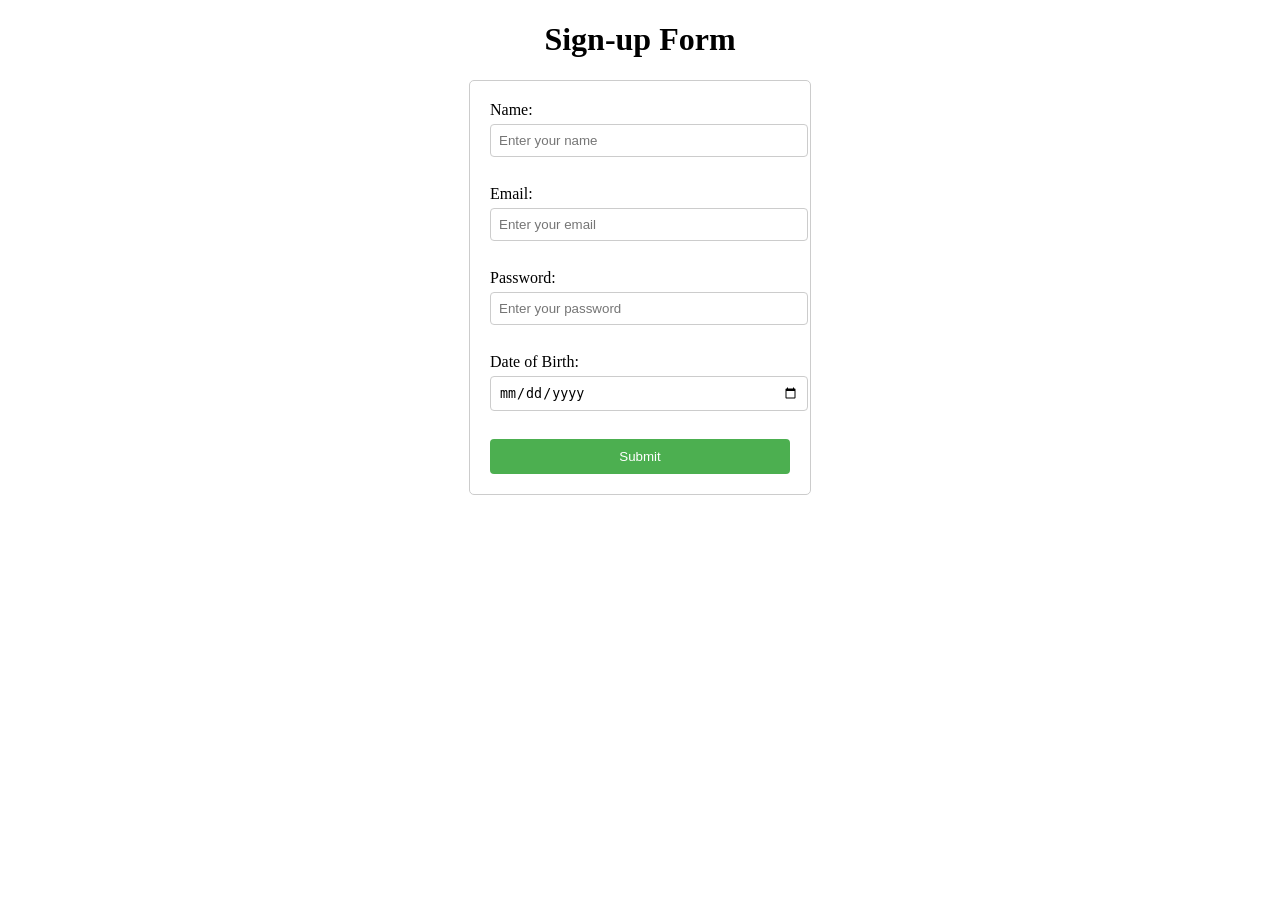
==== 1index.html @ 0b51973f "revision" ====
<!doctype html>
<html lang="en">
  <head>
    <meta charset="UTF-8" />
    <meta name="viewport" content="width=device-width, initial-scale=1.0" />
    <title>revision</title>
    <style>
      .sign-up form {
        width: 300px;
        margin: 0 auto;
        padding: 20px;
        border: 1px solid #ccc;
        border-radius: 5px;
      }
      .sign-up h1 {
        text-align: center;
      }
      .sign-up label {
        display: block;
        margin-bottom: 5px;
      }
      .sign-up input[type="text"],
      .sign-up input[type="email"],
      .sign-up input[type="password"],
      .sign-up input[type="date"] {
        width: 100%;
        padding: 8px;
        margin-bottom: 10px;
        border: 1px solid #ccc;
        border-radius: 4px;
      }
      .sign-up input[type="submit"] {
        width: 100%;
        padding: 10px;
        background-color: #4caf50;
        color: white;
        border: none;
        border-radius: 4px;
        cursor: pointer;
      }
      .sign-up input[type="submit"]:hover {
        background-color: #45a049;
      }
    </style>
  </head>
  <body>
    <div class="sign-up form">
      <h1>Sign-up Form</h1>
      <form method="post">
        <label for="name">Name:</label>
        <input
          type="text"
          id="name"
          name="name"
          placeholder="Enter your name"
          required
        />
        <br /><br />
        <label for="email">Email:</label>
        <input
          type="email"
          id="email"
          name="email"
          placeholder="Enter your email"
        />
        <br /><br />
        <label for="password">Password:</label>
        <input
          type="password"
          id="password"
          name="password"
          placeholder="Enter your password"
        />
        <br /><br />
        <label for="date">Date of Birth:</label>
        <input type="date" id="date" name="date" />
        <br /><br />
        <input type="submit" value="Submit" />
      </form>
    </div>
  </body>
</html>
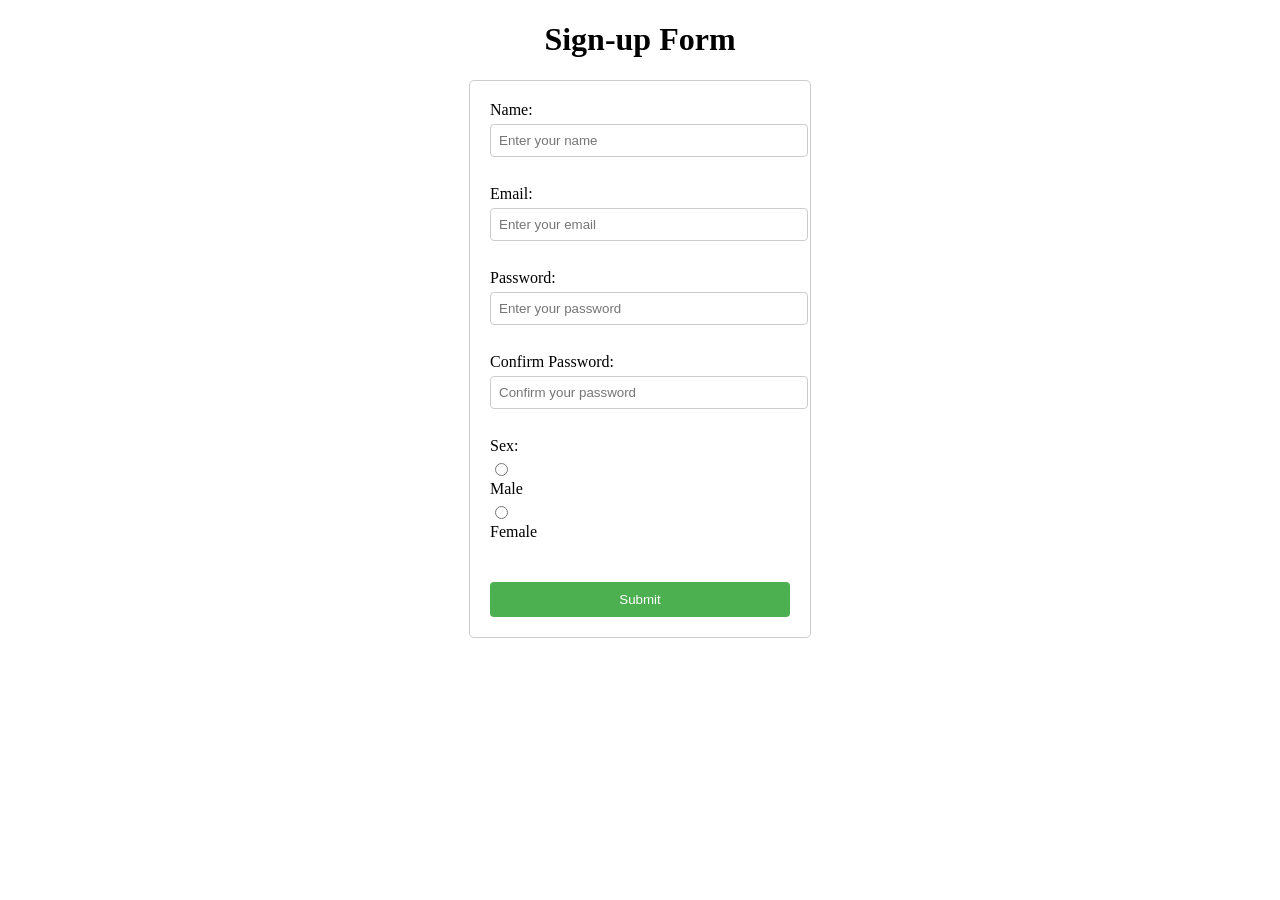
==== commit 5179ad4a: "updated profile" ====
--- a/1index.html
+++ b/1index.html
@@ -72,8 +72,19 @@
           placeholder="Enter your password"
         />
         <br /><br />
-        <label for="date">Date of Birth:</label>
-        <input type="date" id="date" name="date" />
+        <label for="confirm-password">Confirm Password:</label>
+        <input
+          type="password"
+          id="confirm-password"
+          name="confirm-password"
+          placeholder="Confirm your password"
+        />
+        <br /><br />
+        <label for="sex">Sex:</label>
+        <input type="radio" id="sex" name="sex" value="male" />
+        <label for="sex">Male</label>
+        <input type="radio" id="sex" name="sex" value="female" />
+        <label for="sex">Female</label>
         <br /><br />
         <input type="submit" value="Submit" />
       </form>
